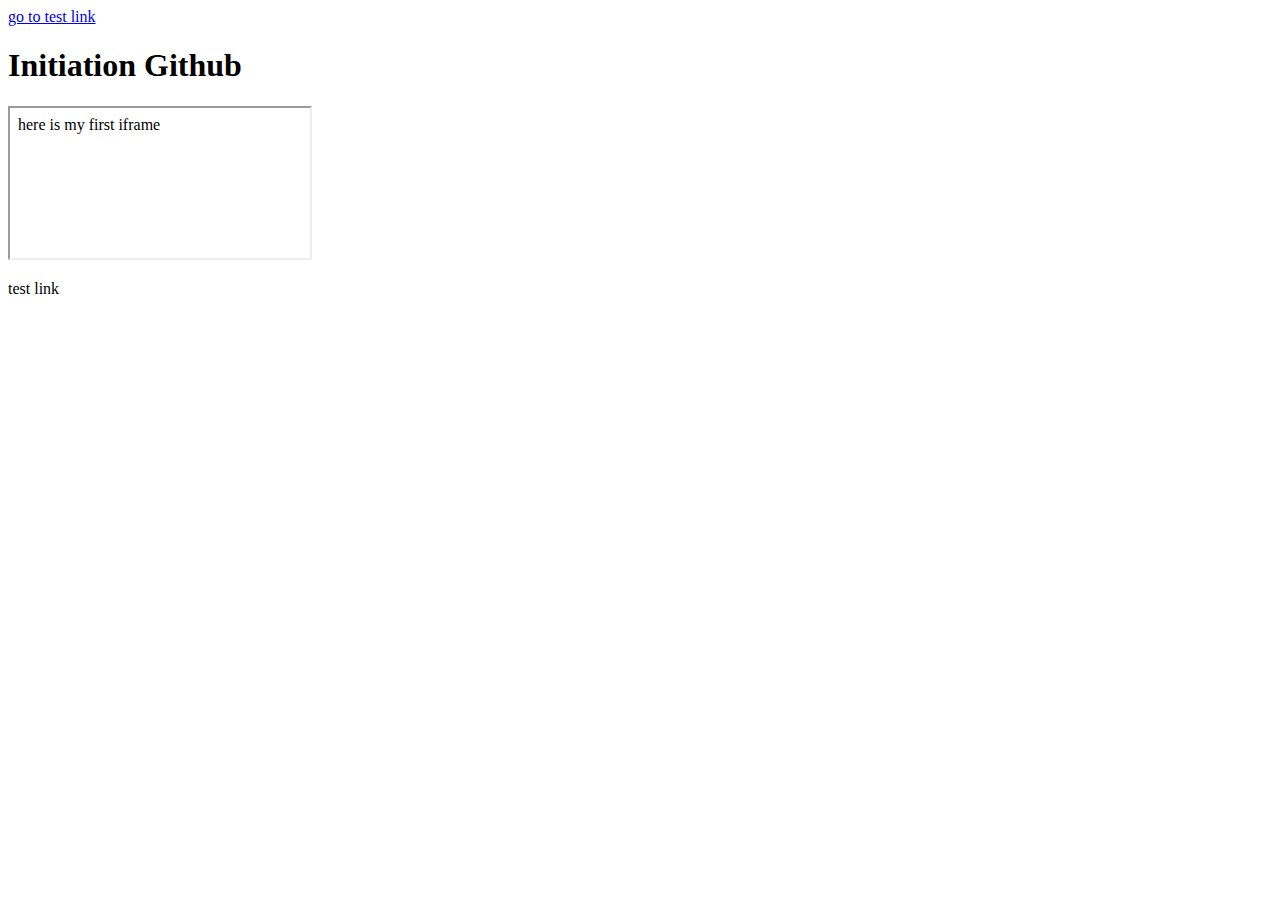
==== index.html @ 397fecd0 "first commit" ====
<!DOCTYPE html>
<html>
<head>
    <meta charset="utf-8" />
    <meta http-equiv="X-UA-Compatible" content="IE=edge">
    <title>GMC</title>
    <meta name="viewport" content="width=device-width, initial-scale=1">
    <link rel="stylesheet" type="text/css" media="screen" href="/css/index.css" />
    <script src="/js/index.js"></script>
</head>
<body>
    <a href="#lien">go to test link</a>
    <h1>Initiation Github</h1>
    <!-- <video  width="1000" height="1000" controls> 
        <source src="tesy.webm" type="video/mp4">
    </video> -->
    <iframe src="menu.html"></iframe>
    <p id="lien">test link</p>
</body>
</html>
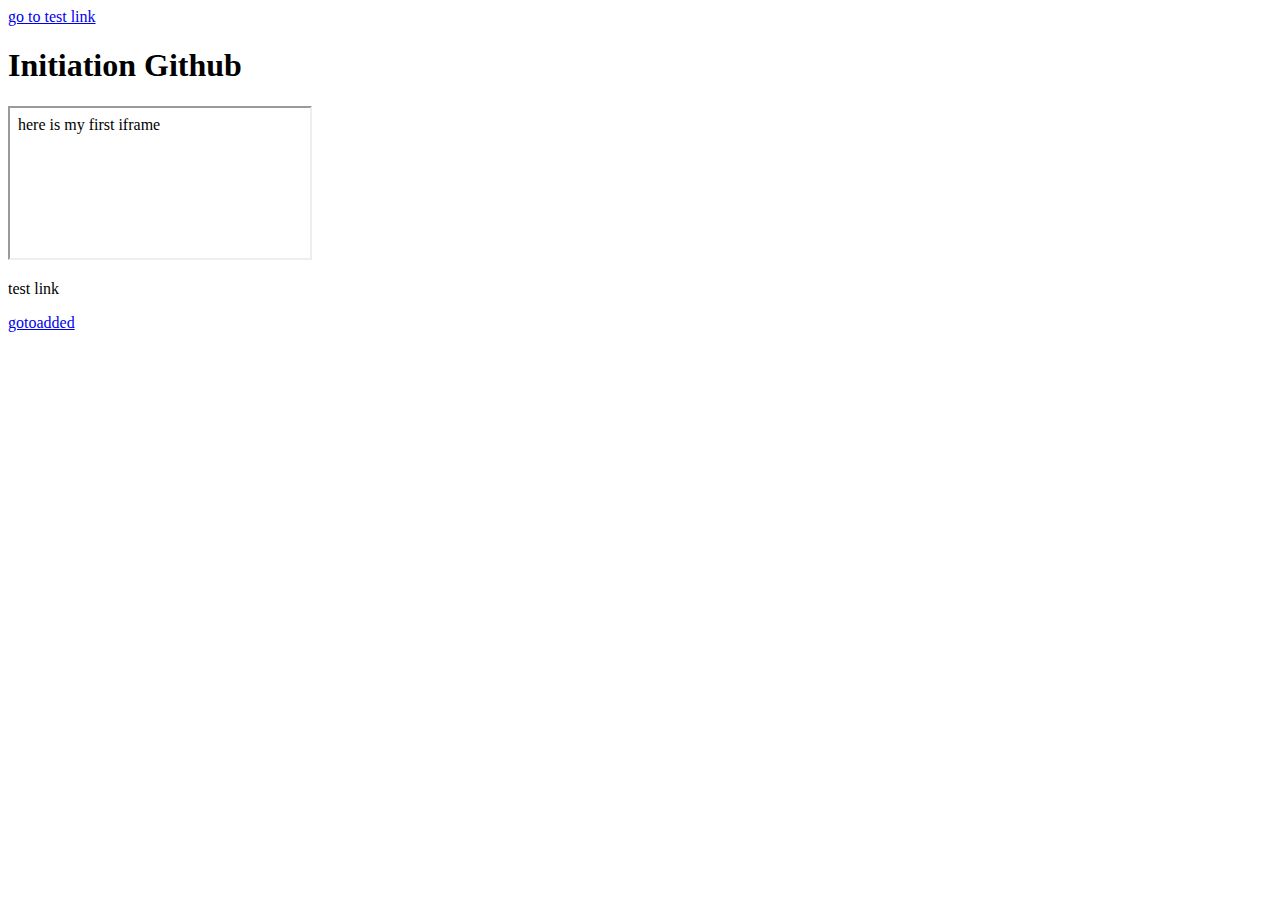
==== commit 0c0a4523: "added a file" ====
--- a/index.html
+++ b/index.html
@@ -16,5 +16,6 @@
     </video> -->
     <iframe src="menu.html"></iframe>
     <p id="lien">test link</p>
+    <a href="added.html">gotoadded</a>
 </body>
 </html>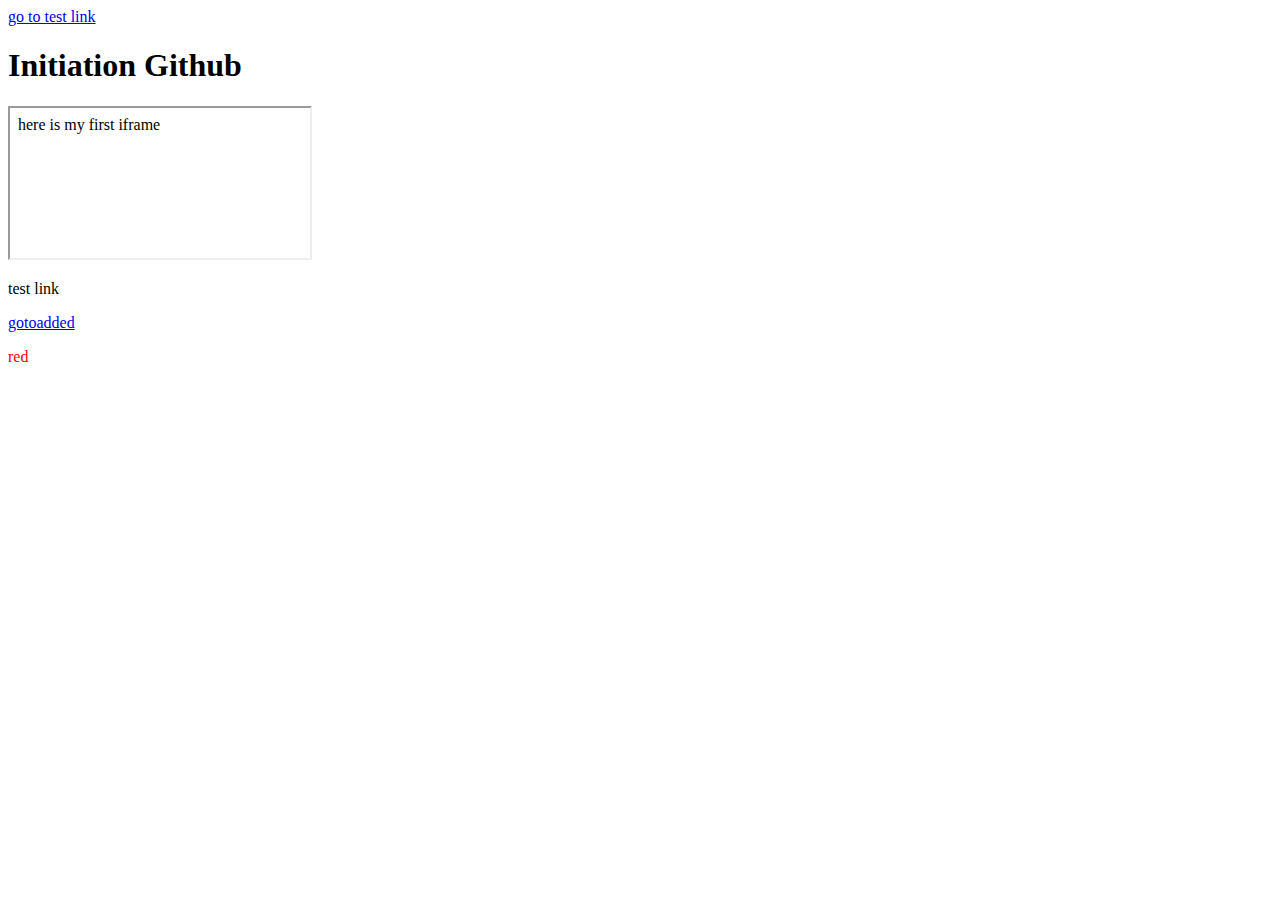
==== commit 2052e3ad: "git gui" ====
--- a/index.html
+++ b/index.html
@@ -5,8 +5,8 @@
     <meta http-equiv="X-UA-Compatible" content="IE=edge">
     <title>GMC</title>
     <meta name="viewport" content="width=device-width, initial-scale=1">
-    <link rel="stylesheet" type="text/css" media="screen" href="/css/index.css" />
-    <script src="/js/index.js"></script>
+    <link rel="stylesheet" type="text/css" media="screen" href="css/index.css" />
+    <script src="js/index.js"></script>
 </head>
 <body>
     <a href="#lien">go to test link</a>
@@ -17,5 +17,6 @@
     <iframe src="menu.html"></iframe>
     <p id="lien">test link</p>
     <a href="added.html">gotoadded</a>
+    <p class="red">red</p>
 </body>
 </html>--- a/css/index.css
+++ b/css/index.css
@@ -0,0 +1,7 @@
+.red{
+    color:red;
+    
+}
+.red:hover{
+    color:blue;
+}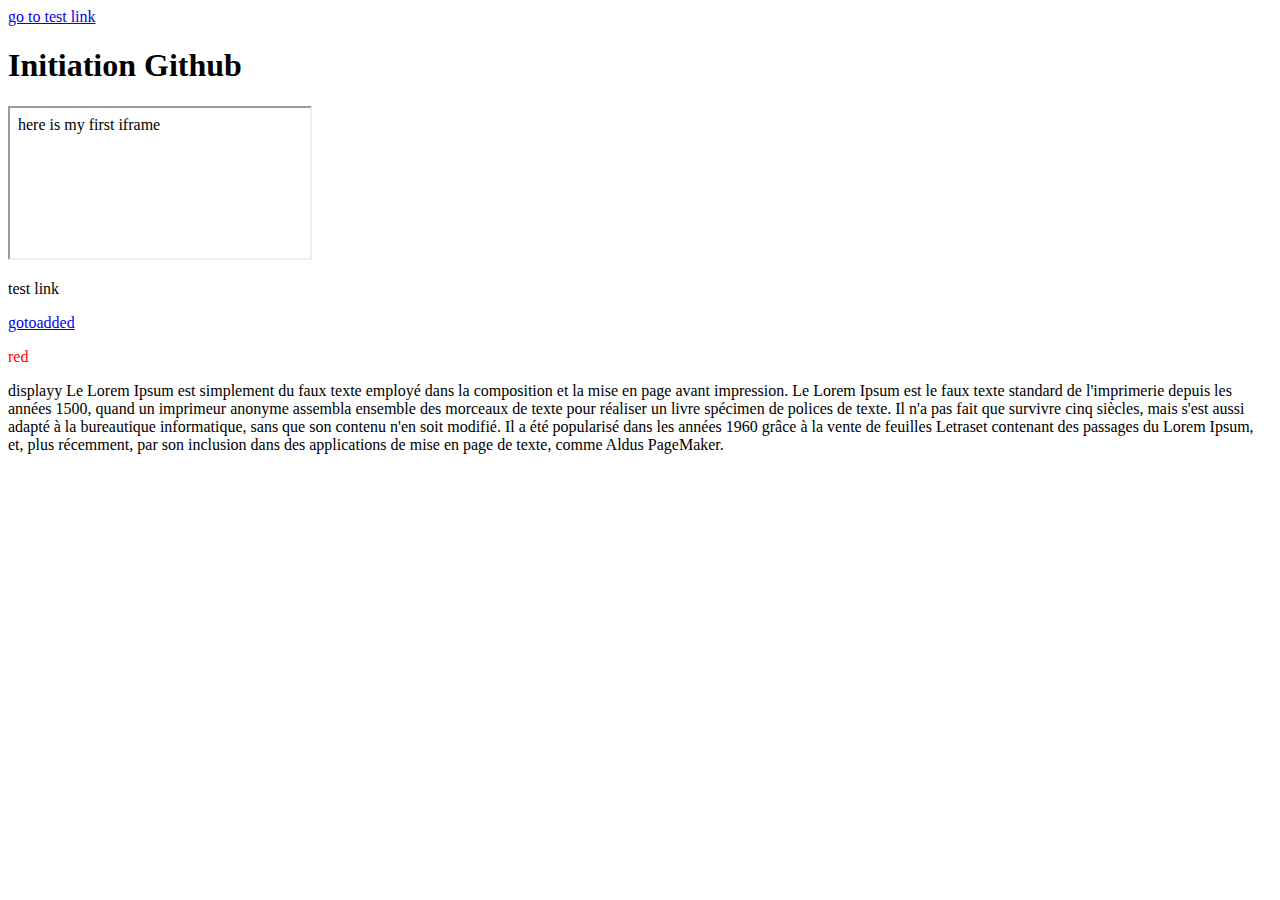
==== commit ad45a3db: "some css" ====
--- a/index.html
+++ b/index.html
@@ -18,5 +18,10 @@
     <p id="lien">test link</p>
     <a href="added.html">gotoadded</a>
     <p class="red">red</p>
+    <p class="dis">displayy</p>
+    <p class="dis">Le Lorem Ipsum est simplement du faux texte employé dans la composition et la mise en page avant impression. Le Lorem Ipsum est le faux texte standard de l'imprimerie depuis les années 1500, quand un imprimeur anonyme assembla ensemble des morceaux de texte pour réaliser un livre spécimen de polices de texte. Il n'a pas fait que survivre cinq siècles, mais s'est aussi adapté à la bureautique informatique, sans que son contenu n'en soit modifié. Il a été popularisé dans les années 1960 grâce à la vente de feuilles Letraset contenant des passages du Lorem Ipsum, et, plus récemment, par son inclusion dans des applications de mise en page de texte, comme Aldus PageMaker.</p>
+   <!--  <img src="res/load.png" alt="notfound"> -->
+<!--     <img src="res/load.png"  alt="notfound" class="grand">
+    <img src="res/load.png"   alt="notfound" class="petit"> -->
 </body>
 </html>--- a/css/index.css
+++ b/css/index.css
@@ -4,4 +4,13 @@
 }
 .red:hover{
     color:blue;
+}
+.petit{
+    width:10%;
+}
+.grand{
+    width:40%;
+}
+.dis{
+    display: inline;
 }